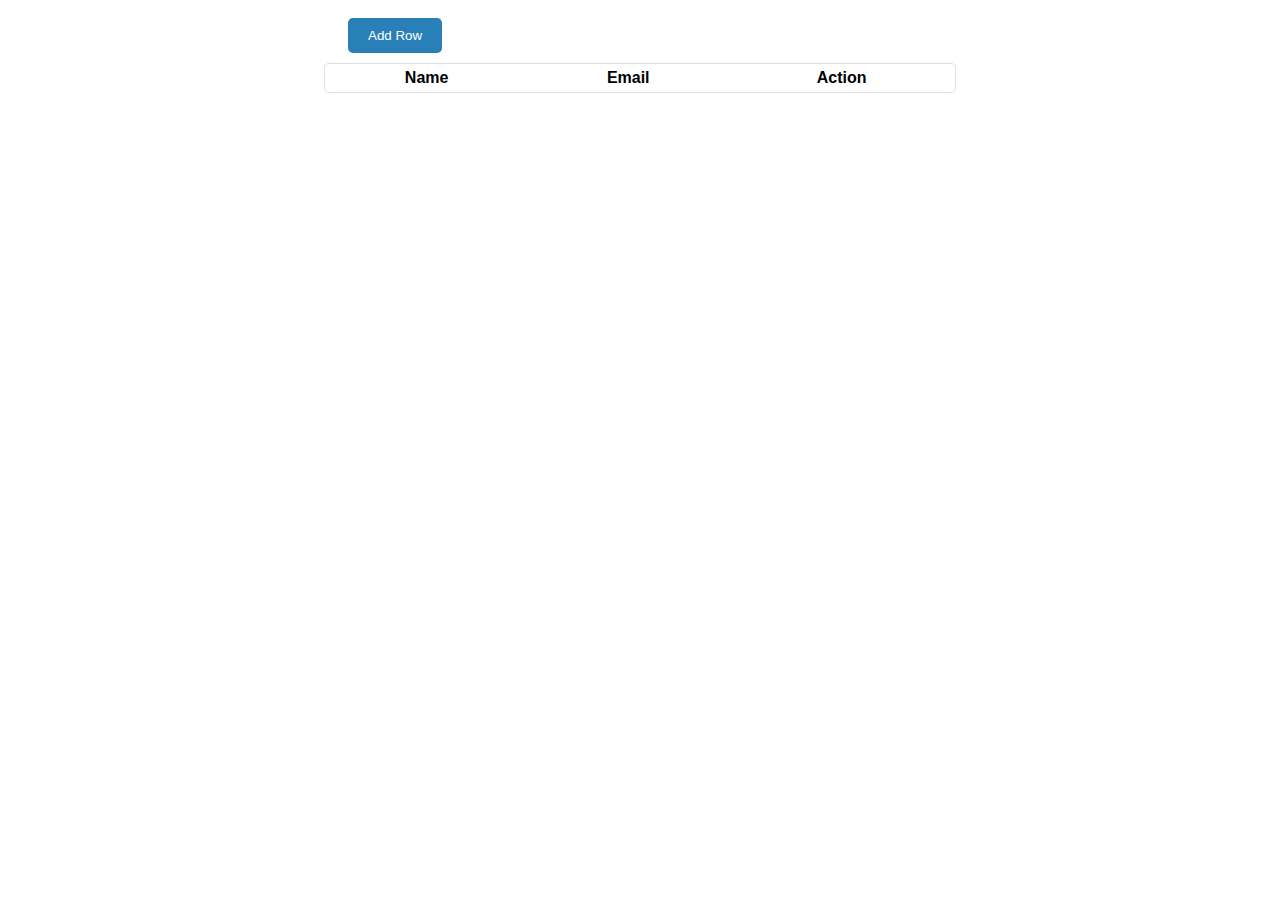
==== exercise_five/index.html @ ab7fe44e "initial commit" ====
<!DOCTYPE html>

<html lang="en">
<head>
  <meta charset="UTF-8">
  <title>Exercise Five: Dynamic Table - Add Rows, Edit and Delete Existing Rows</title>
  
  <link rel="stylesheet" type="text/css" href="style.css">


</head>

<body>
<input type="button" value="Add Row" id="addRowButton" />
  <table id="dataTable" border="0">
    <tr>
      <th>Name</th>
      <th>Email</th>
      <th>Action</th>
    </tr>
  </table>

  
  <script src="add_remove_rows.js"></script>
</body>
</html>
---- exercise_five/style.css ----
table {
  width: 50%;
  margin: 0 auto;
  border-spacing: 0;
  border-radius: 5px;
  font-family: arial, sans-serif;
  border: 1px solid #dddddd;;
}

table tr:nth-child(even) {
    background-color: #eee;
}

th, td {
  border-top: 1px solid #bdc3c7;
  border-collapse: collapse;
  padding: 5px;
}

th {
  border-top: none;
  text-align:center;
}

tr {
  text-align: center;
}

input[type='button'] {
  border-radius: 5px;
  padding: 10px 20px;
  background-color: #2980b9;
  border: none;
  margin-top: 10px;
  margin-bottom: 10px;
  margin-left: 340px;
  color: white;
}

input[id^='save'],
input[id^='delete'],
input[id^='edit'] {
  margin: 0;
}

input[id^='edit'],
input[id^='save'] {
  margin-right: 10px;
}

input[type='text'] {
  height: 25px;
  width: 80%;
  border-radius: 5px;
  border: 1px solid grey;
}
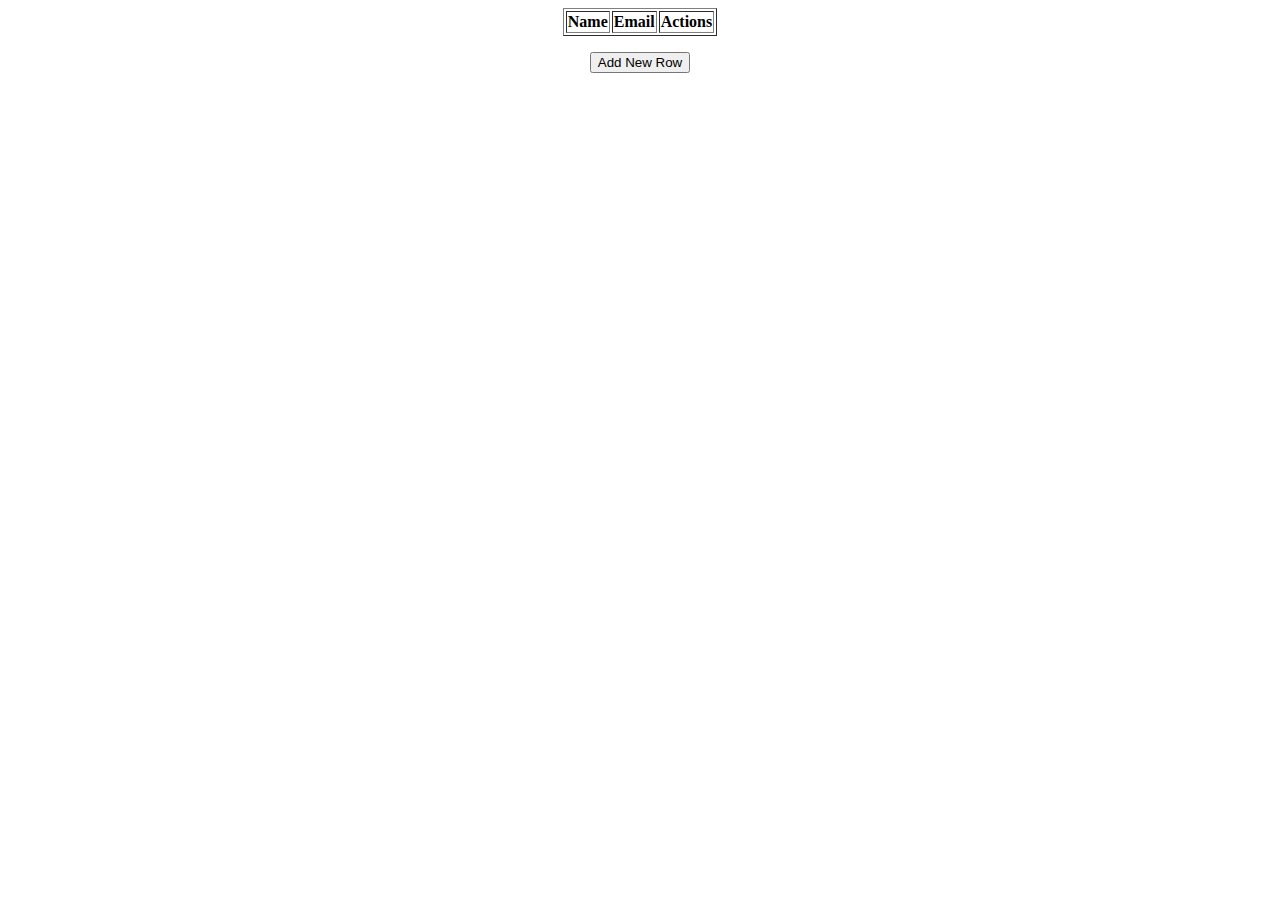
==== commit 1a6a9bc8: "prototype function implementation" ====
--- a/exercise_five/index.html
+++ b/exercise_five/index.html
@@ -11,14 +11,30 @@
 </head>
 
 <body>
-<input type="button" value="Add Row" id="addRowButton" />
-  <table id="dataTable" border="0">
-    <tr>
-      <th>Name</th>
-      <th>Email</th>
-      <th>Action</th>
-    </tr>
-  </table>
+  <div class="content" align="center">
+      <table id="table">
+
+        <thead>
+          <tr>
+            <th>
+              Name
+            </th>
+            <th>
+              Email
+            </th>
+            <th>
+              Actions
+            </th>
+          </tr>
+        </thead>
+
+        <tbody>
+
+        </tbody>
+      </table>
+
+      <p><span class="right"><button id="addNewItem">Add New Row</button></span></p>
+  </div>
 
   
   <script src="add_remove_rows.js"></script>
